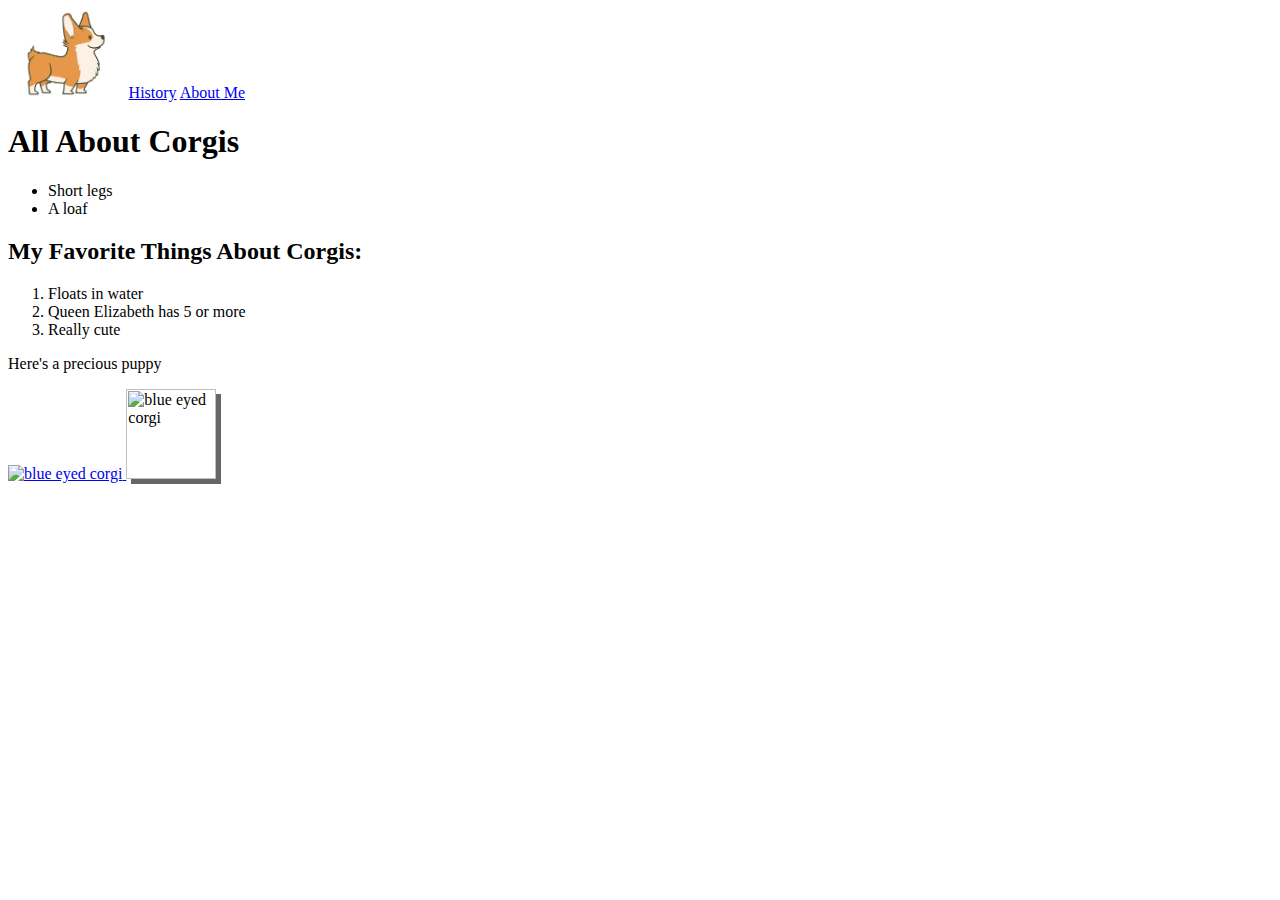
==== index.html @ 85232829 "logo" ====
<html lang="en">

<head>
    <meta charset="utf-8">
    <title>Home</title>
    <link rel="stylesheet" type="text/css" href="css/styles.css">

    
</head>

<body >
    
    <img id="logo" style="box-shadow: none;" src="images/logo.png" height="90"></a>
    <a href="history.html">History</a>
    <a href="about.html">About Me</a>
    
<h1>All About Corgis</h1>
    <p>
        <ul>
            <li>Short legs</li>
            <li>A loaf</li>
    </ul>
            <h2>My Favorite Things About Corgis:
            </h2>
            <ol>
            <li>Floats in water</li>
                <li>Queen Elizabeth has 5 or more</li>
                <li>Really cute</li>
            </ol>
    
    <p>Here's a precious puppy</p>
    
    </a>
    <a href="https://barkpost.com/our-favorite-barrels-of-fluff-10-fun-corgi-facts/" target="_blank">
        
         <img class="corgi-gallery small" alt="blue eyed corgi" src="images/corgi-blue-eyes.png"
              >
    </a>   
    <img id="special-pic" style="box-shadow: 5px 5px #666666" alt="blue eyed corgi" src="images/corgi-blue-eyes.png" height="90">
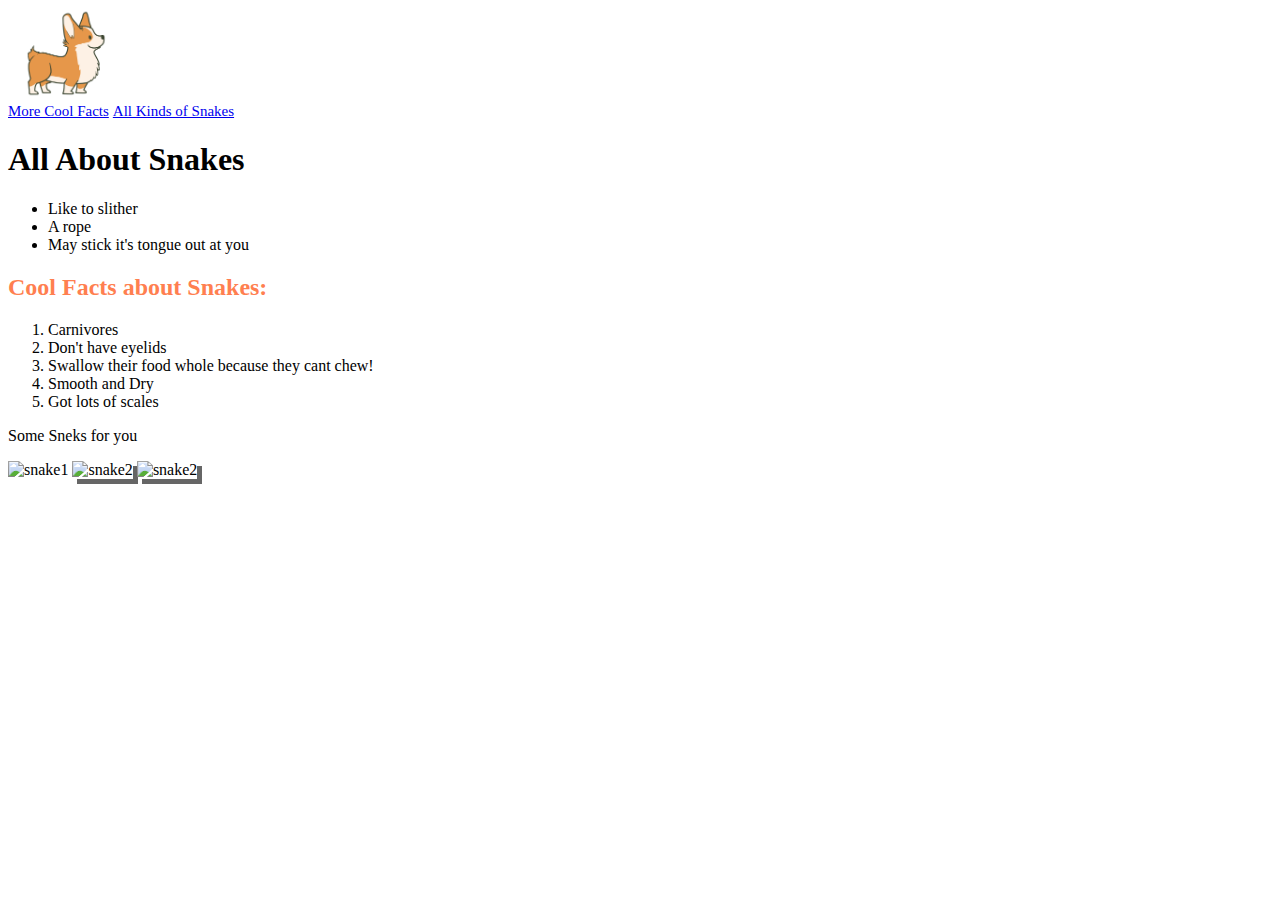
==== commit 012a6157: "all" ====
--- a/index.html
+++ b/index.html
@@ -1,39 +1,47 @@
+<!DOCTYPE html>
+
 <html lang="en">
 
 <head>
+    <img id="logo" alt="logo" style="box-shadow: none;" src="images/logo.png" height="90">
     <meta charset="utf-8">
     <title>Home</title>
     <link rel="stylesheet" type="text/css" href="css/styles.css">
 
+
+    <nav>
+    <a href="cool-facts.html" class="small" style="font-size: 15px">More Cool Facts</a>
+    <a href="kinds.html" class="small" style="font-size: 15px">All Kinds of Snakes</a>
+    </nav>
+    </head>
     
-</head>
-
-<body >
+<body>
     
-    <img id="logo" style="box-shadow: none;" src="images/logo.png" height="90"></a>
-    <a href="history.html">History</a>
-    <a href="about.html">About Me</a>
-    
-<h1>All About Corgis</h1>
+<h1 class="large">All About Snakes</h1>
     <p>
         <ul>
-            <li>Short legs</li>
-            <li>A loaf</li>
+            <li class="medium">Like to slither</li>
+            <li class="medium">A rope</li>
+            <li class="medium">May stick it's tongue out at you</li>
     </ul>
-            <h2>My Favorite Things About Corgis:
+            <h2 class="small" style="color: coral">Cool Facts about Snakes:
             </h2>
             <ol>
-            <li>Floats in water</li>
-                <li>Queen Elizabeth has 5 or more</li>
-                <li>Really cute</li>
+            <li class="medium">Carnivores</li>
+                <li class="medium">Don't have eyelids</li>
+                <li class="medium">Swallow their food whole because they cant chew!</li>
+                <li class="medium">Smooth and Dry</li>
+                <li class="medium">Got lots of scales</li>
             </ol>
     
-    <p>Here's a precious puppy</p>
+    <p class="other">Some Sneks for you</p>
     
-    </a>
-    <a href="https://barkpost.com/our-favorite-barrels-of-fluff-10-fun-corgi-facts/" target="_blank">
+    <a >
         
-         <img class="corgi-gallery small" alt="blue eyed corgi" src="images/corgi-blue-eyes.png"
+         <img class="img" alt="snake1" src="images/snake1.jpg" height="90"
               >
     </a>   
-    <img id="special-pic" style="box-shadow: 5px 5px #666666" alt="blue eyed corgi" src="images/corgi-blue-eyes.png" height="90">+    <img style="box-shadow: 5px 5px #666666" alt="snake2" src="images/snake2.jpeg" height="90">
+    <img style="box-shadow: 5px 5px #666666" alt="snake2" src="images/snake3.jpeg" height="90">
+    
+    </body>